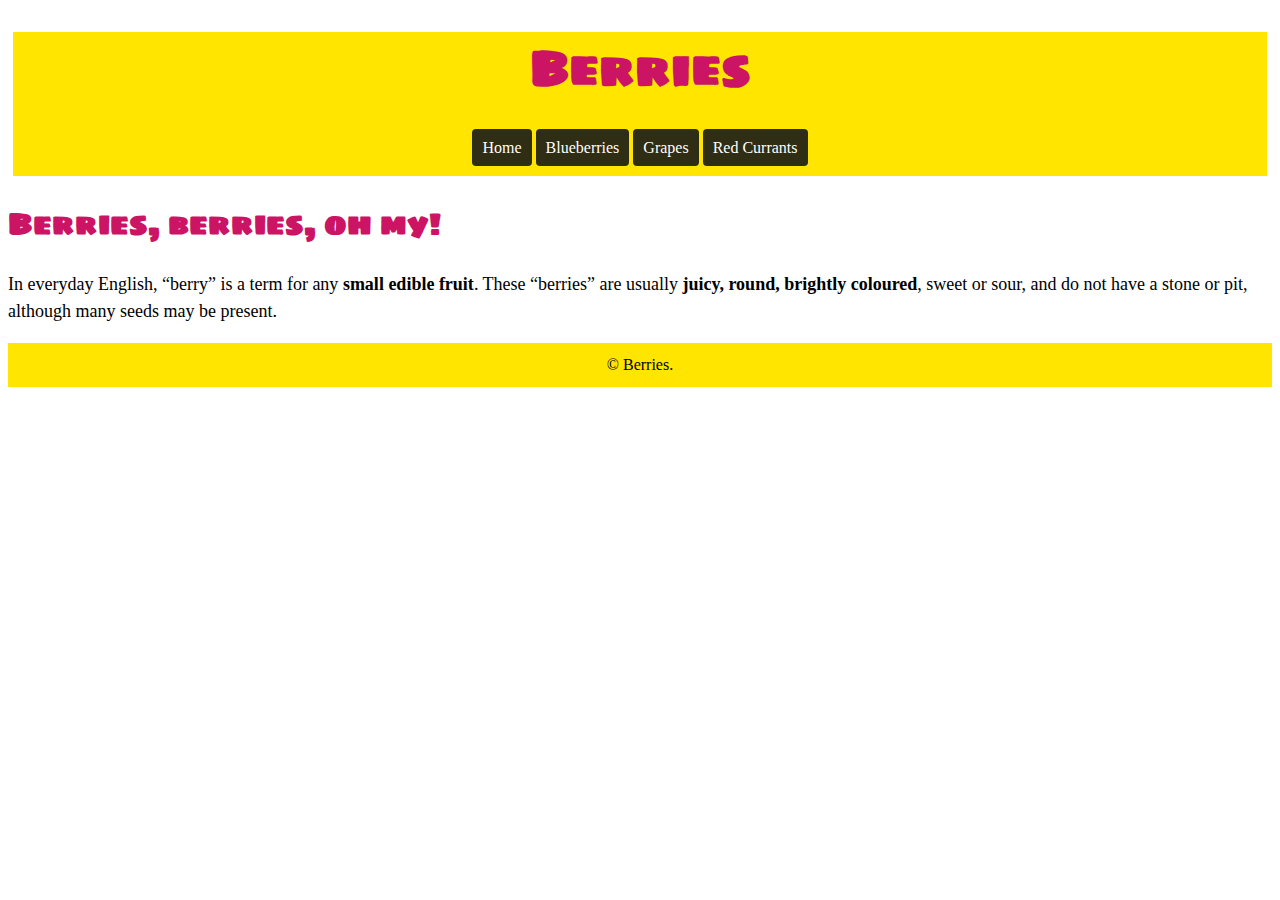
==== index.html @ 88a7c2e0 "foundation" ====
<!DOCTYPE html>
<html lang="en-ca">
<head>
  <meta charset="utf-8">
  <title>Berries</title>
  <meta name="viewport" content="width=device-width,initial-scale=1">
  <link href="css/main.css" rel="stylesheet">
  <link href="https://fonts.googleapis.com/css?family=Lato|Sigmar+One" rel="stylesheet">
</head>
<body>

  <header>

    <h1>Berries</h1>

    <nav>
      <ul class="berry">
        <li><a href="index.html">Home</a></li>
        <li><a href="blueberries.html">Blueberries</a></li>
        <li><a href="grapes.html">Grapes</a></li>
        <li><a href="red-currants.html">Red Currants</a></li>
      </ul>
    </nav>

  </header>

  <h2>Berries, berries, oh my!</h2>

  <p>
    In everyday English, “berry” is a term for any <b>small edible fruit</b>. These “berries” are usually <b>juicy, round, brightly coloured</b>, sweet or sour, and do not have a stone or pit, although many seeds may be present.
  </p>

  <footer>© Berries.</footer>


</body>
</html>
---- css/main.css ----
html {
  box-sizing: border-box;
  line-height: 1.5;
}

h1 {
  color: #cc1465;
  font-family: "Sigmar One", sans-serif;
  text-align: center;
  font-size: 3rem;
}

.berry {
  margin: 0;
  padding: 0;
  list-style-type: none;
  text-align: center;
}

.berry li {
  display: inline-block;
  padding:
}

.berry a {
  padding: 10px;
  background-color: #2f2d13;
  text-decoration: none;
  border-radius: 4px;
  color: white;
}

h2 {
  color: #cc1465;
  font-family: "Sigmar One", sans-serif;
  text-align: center;
  font-size: 1.875rem;
  text-align: left;
}

p {
  font: Georgia;
  font-size: 1.125rem;
}

header {
  background-color: #ffe500;
  margin: .3em;
  padding-bottom: 1em;
}

footer {
  text-align: center;
  background-color: #ffe500;
  padding: 10px;
}

*, *::before, *::after {
  box-sizing: inherit;
}
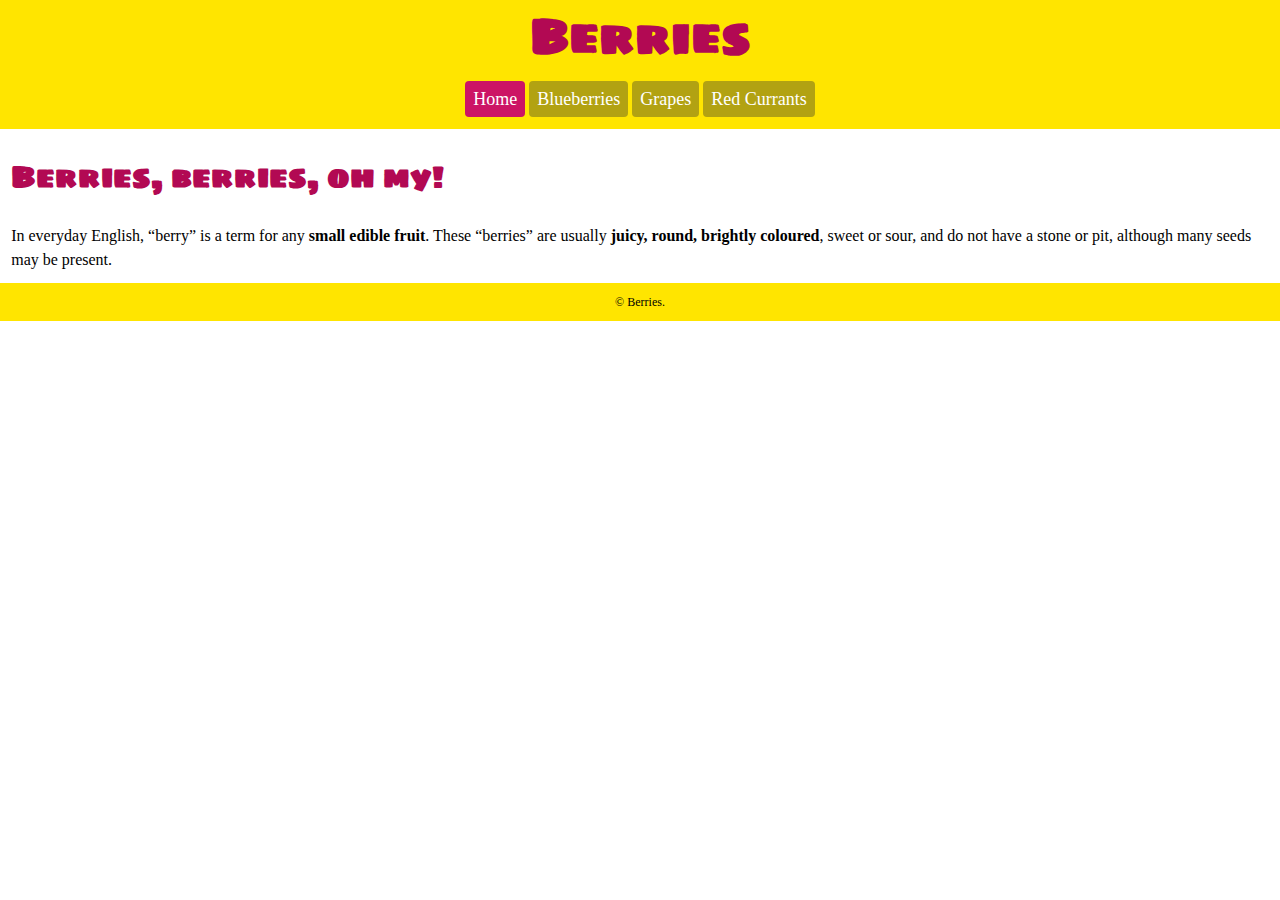
==== commit dcaea860: "marching it to my screenshot" ====
--- a/index.html
+++ b/index.html
@@ -15,7 +15,7 @@
 
     <nav>
       <ul class="berry">
-        <li><a href="index.html">Home</a></li>
+        <li><a class="current" href="index.html">Home</a></li>
         <li><a href="blueberries.html">Blueberries</a></li>
         <li><a href="grapes.html">Grapes</a></li>
         <li><a href="red-currants.html">Red Currants</a></li>
@@ -24,12 +24,16 @@
 
   </header>
 
+  <main>
+
   <h2>Berries, berries, oh my!</h2>
 
   <p>
     In everyday English, “berry” is a term for any <b>small edible fruit</b>. These “berries” are usually <b>juicy, round, brightly coloured</b>, sweet or sour, and do not have a stone or pit, although many seeds may be present.
   </p>
 
+  </main>
+
   <footer>© Berries.</footer>
 
 
--- a/css/main.css
+++ b/css/main.css
@@ -4,10 +4,12 @@
 }
 
 h1 {
-  color: #cc1465;
+  color: #b20953;
   font-family: "Sigmar One", sans-serif;
   text-align: center;
   font-size: 3rem;
+  margin-top: 0;
+  margin-bottom: .3em;
 }
 
 .berry {
@@ -23,15 +25,17 @@
 }
 
 .berry a {
-  padding: 10px;
-  background-color: #2f2d13;
+  padding: 8px;
+  background-color: #b2a212;
   text-decoration: none;
   border-radius: 4px;
   color: white;
+  font-size: 1.125rem;
+  font-family: georgia;
 }
 
 h2 {
-  color: #cc1465;
+  color: #b20953;
   font-family: "Sigmar One", sans-serif;
   text-align: center;
   font-size: 1.875rem;
@@ -39,20 +43,43 @@
 }
 
 p {
-  font: Georgia;
-  font-size: 1.125rem;
+  font-family: Georgia;
+  font-size: 1rem;
+  margin-bottom: 0;
 }
 
 header {
   background-color: #ffe500;
-  margin: .3em;
+  margin: 0;
   padding-bottom: 1em;
+}
+
+body {
+  margin: 0;
+}
+
+main {
+  padding:.7em;
+  padding-top: 0;
+}
+
+img {
+  width: 100%;
 }
 
 footer {
   text-align: center;
   background-color: #ffe500;
   padding: 10px;
+  font-size: .75em;
+}
+
+nav li a:hover {
+  background-color: #cc1465;
+}
+
+nav .current {
+  background-color: #cc1465;
 }
 
 *, *::before, *::after {
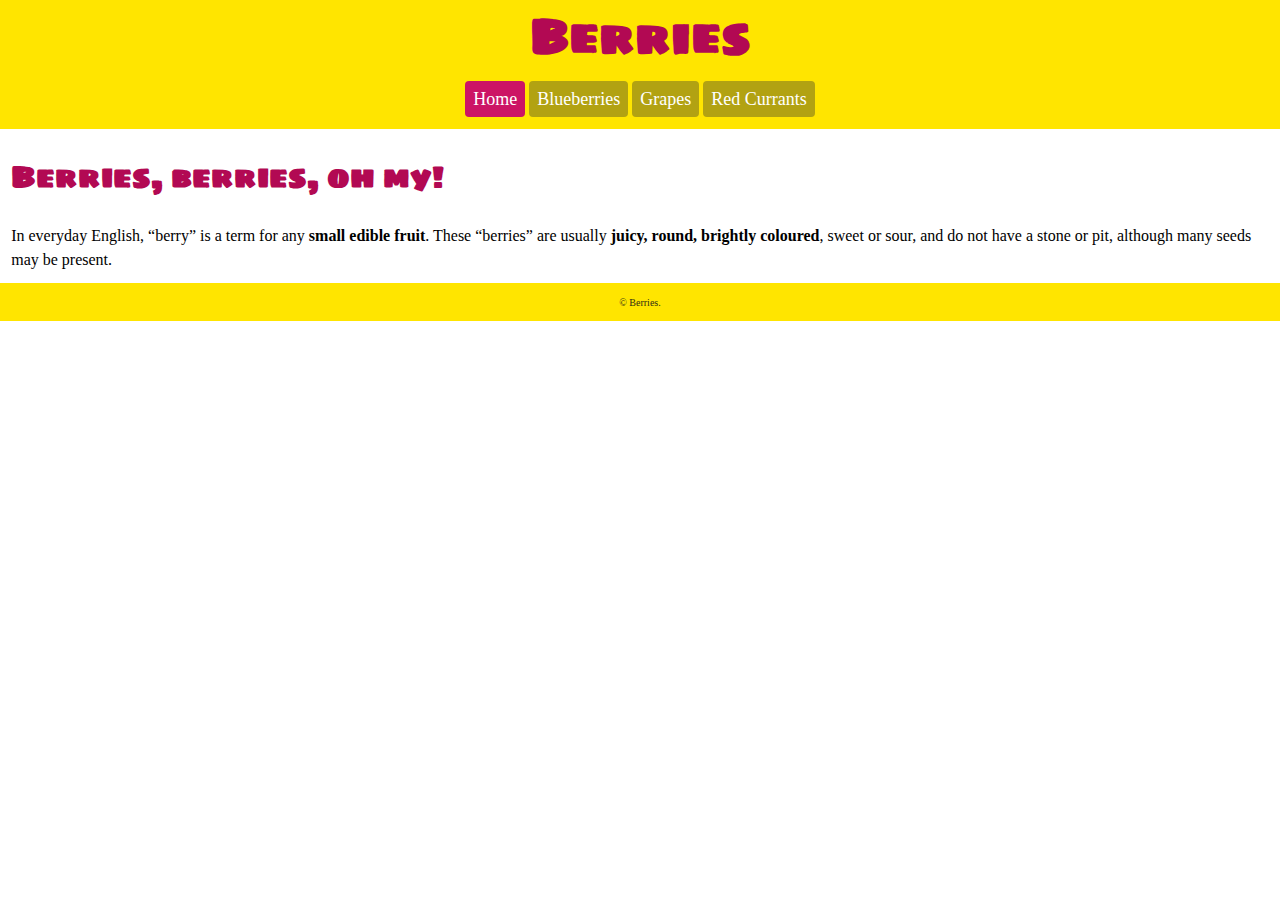
==== commit 8e180cbc: "finishing torches" ====
--- a/index.html
+++ b/index.html
@@ -26,16 +26,13 @@
 
   <main>
 
-  <h2>Berries, berries, oh my!</h2>
+    <h2>Berries, berries, oh my!</h2>
 
-  <p>
-    In everyday English, “berry” is a term for any <b>small edible fruit</b>. These “berries” are usually <b>juicy, round, brightly coloured</b>, sweet or sour, and do not have a stone or pit, although many seeds may be present.
-  </p>
+    <p>In everyday English, “berry” is a term for any <b>small edible fruit</b>. These “berries” are usually <b>juicy, round, brightly coloured</b>, sweet or sour, and do not have a stone or pit, although many seeds may be present.</p>
 
   </main>
 
-  <footer>© Berries.</footer>
-
+  <footer><small>© Berries.</small></footer>
 
 </body>
 </html>
--- a/css/main.css
+++ b/css/main.css
@@ -21,7 +21,6 @@
 
 .berry li {
   display: inline-block;
-  padding:
 }
 
 .berry a {
@@ -37,7 +36,6 @@
 h2 {
   color: #b20953;
   font-family: "Sigmar One", sans-serif;
-  text-align: center;
   font-size: 1.875rem;
   text-align: left;
 }
@@ -59,12 +57,13 @@
 }
 
 main {
-  padding:.7em;
+  padding: .7em;
   padding-top: 0;
 }
 
 img {
   width: 100%;
+  display: block;
 }
 
 footer {
@@ -72,6 +71,7 @@
   background-color: #ffe500;
   padding: 10px;
   font-size: .75em;
+  color: #2f2d13;
 }
 
 nav li a:hover {
